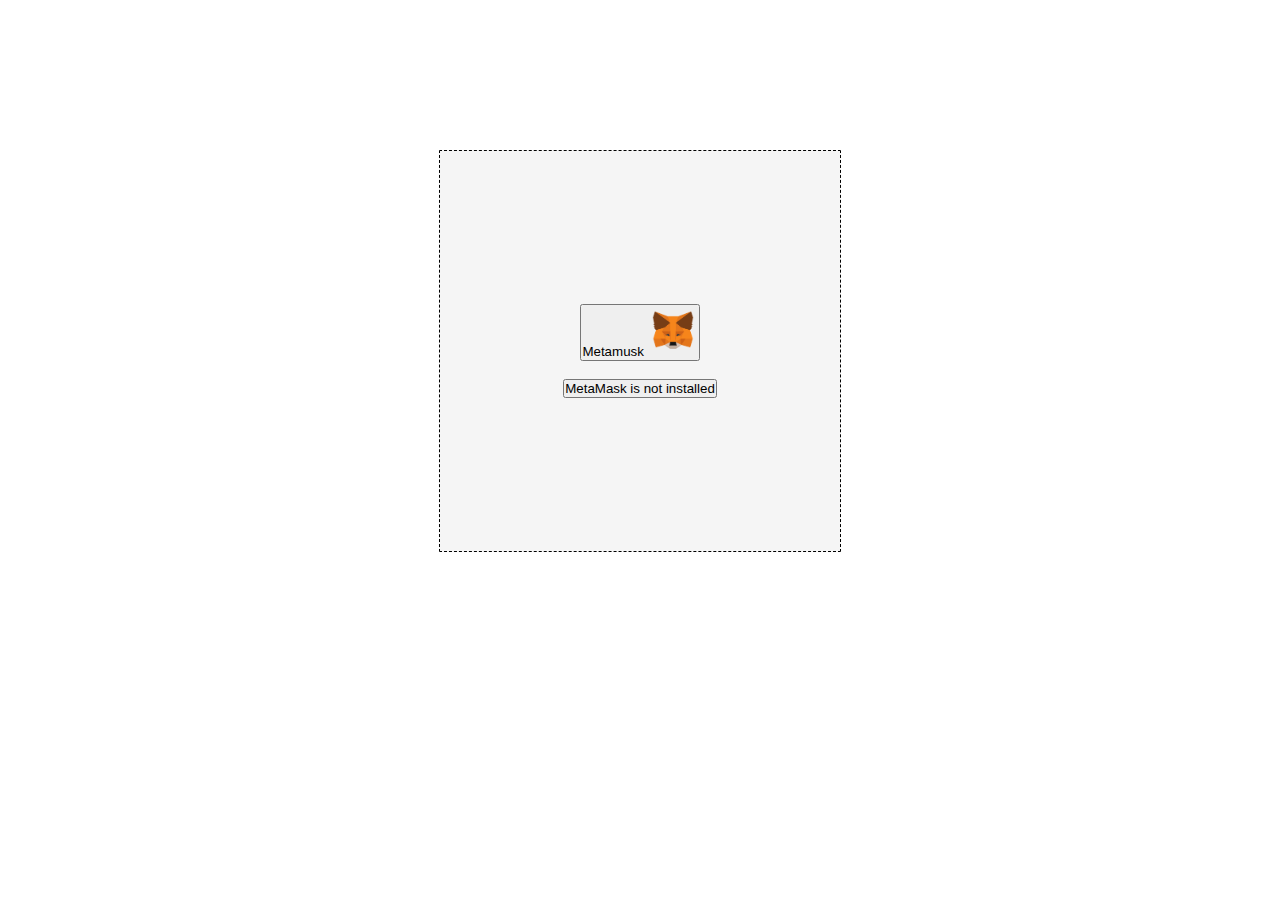
==== connect.html @ 8420ceb7 "last commit" ====
<!DOCTYPE html>
<html lang="en">

<head>
    <meta charset="UTF-8">
    <meta http-equiv="X-UA-Compatible" content="IE=edge">
    <meta name="viewport" content="width=device-width, initial-scale=1.0">

    <link rel="stylesheet" href="./assets/css/style.css">
    <script src="https://ajax.googleapis.com/ajax/libs/jquery/3.5.1/jquery.min.js"></script>
    <link href="https://cdn.jsdelivr.net/npm/bootstrap@5.2.0/dist/css/bootstrap.min.css" rel="stylesheet"
        integrity="sha384-gH2yIJqKdNHPEq0n4Mqa/HGKIhSkIHeL5AyhkYV8i59U5AR6csBvApHHNl/vI1Bx" crossorigin="anonymous">

    <title>Connect!</title>
</head>
<style>
    .header-connect {
        display: flex;
        flex-direction: column;
        justify-content: center;
        background-color: whitesmoke;
        border-radius: 1px;
        border: 1px dashed;
        align-items: center;
        align-content: center;

        width: 400px;
        height: 400px;
        margin: 150px auto;
    }
</style>

<body>
    <div class="header-connect">

        <button class="d-flex align-items-center border-0"> Metamusk <img width="50px" height="50px"
                src="./assets/images/MetaMask_Fox.svg-removebg-preview.png" alt=""> </button>
        <br>
        <button id="loginButton" onclick="" class="rounded" width="60px"> CONNECT </button>


    </div>


</body>
<script>
    window.userWalletAddress = null
    const loginButton = document.getElementById('loginButton')
    const userWallet = document.getElementById('userWallet')

    function toggleButton() {
        if (!window.ethereum) {
            loginButton.innerText = 'MetaMask is not installed'
            loginButton.classList.remove('bg-purple-500', 'text-white')
            loginButton.classList.add('bg-gray-500', 'text-gray-100', 'cursor-not-allowed')
            return false
        }

        loginButton.addEventListener('click', loginWithMetaMask)
    }

    async function loginWithMetaMask() {
        const accounts = await window.ethereum.request({ method: 'eth_requestAccounts' })
            .catch((e) => {
                console.error(e.message)
                return
            })
        if (!accounts) { return }

        window.userWalletAddress = accounts[0]
        userWallet.innerText = window.userWalletAddress
        loginButton.innerText = 'Sign out of MetaMask'

        loginButton.removeEventListener('click', loginWithMetaMask)
        setTimeout(() => {
            loginButton.addEventListener('click', signOutOfMetaMask)
        }, 200)
    }

    function signOutOfMetaMask() {
        window.userWalletAddress = null
        userWallet.innerText = ''
        loginButton.innerText = 'Sign in with MetaMask'

        loginButton.removeEventListener('click', signOutOfMetaMask)
        setTimeout(() => {
            loginButton.addEventListener('click', loginWithMetaMask)
        }, 200)
    }

    window.addEventListener('DOMContentLoaded', () => {
        toggleButton()
    });
</script>

</html>
---- assets/css/style.css ----
#service-container {
    background-color: azure;
}

* {
    padding: 0;
    margin: 0;
    text-decoration: none;
}

body {
    font-family: 'Trebuchet MS', 'Lucida Sans Unicode', 'Lucida Grande', 'Lucida Sans', Arial, sans-serif;
}

.main {
    text-align: center;
    padding: 10px;
    margin: 10px;
}

a {
    text-decoration: none;
}

.main input,
select {
    padding: 8px;
    margin: 8px;
    background-color: rgb(245, 245, 245);
    border: 1px rgb(226, 226, 226) solid;
    outline: none;
    border-radius: 3px;
}

select {
    color: rgb(0, 0, 0);
}

input[type="submit"] {
    background-color: rgb(0, 202, 118);
    width: 180px;
    font-size: 17px;
    color: white;
    cursor: pointer;

}

input[type="submit"]:hover {
    transition: 0.6s;
    background-color: rgb(0, 175, 102);
}

#login {
    background-color: rgb(255, 45, 45);
    color: white;
    padding: 8px;
    border-radius: 3px;
}

#login:hover {
    transition: 0.6s;
    background-color: red;
}


#error {
    color: rgb(255, 0, 0);

}

.preload {
    overflow: hidden;
}

.loader-wrapper {
    width: 100%;
    height: 100%;
    position: absolute;
    top: 0;
    left: 0;
    background-color: blue;
    z-index: 99;
    display: flex;
    justify-content: center;
    align-items: center;
    overflow: hidden
}

.loader {
    display: inline-block;
    width: 30px;
    height: 30px;
    position: relative;
    border: 4px solid #Fff;
    animation: loader 2s infinite ease;
}

.loader-inner {
    vertical-align: top;
    display: inline-block;
    width: 100%;
    background-color: #fff;
    animation: loader-inner 2s infinite ease-in;
}

@keyframes loader {
    0% {
        transform: rotate(0deg);
    }

    25% {
        transform: rotate(180deg);
    }

    50% {
        transform: rotate(180deg);
    }

    75% {
        transform: rotate(360deg);
    }

    100% {
        transform: rotate(360deg);
    }
}

@keyframes loader-inner {
    0% {
        height: 0%;
    }

    25% {
        height: 0%;
    }

    50% {
        height: 100%;
    }

    75% {
        height: 100%;
    }

    100% {
        height: 0%;
    }
}
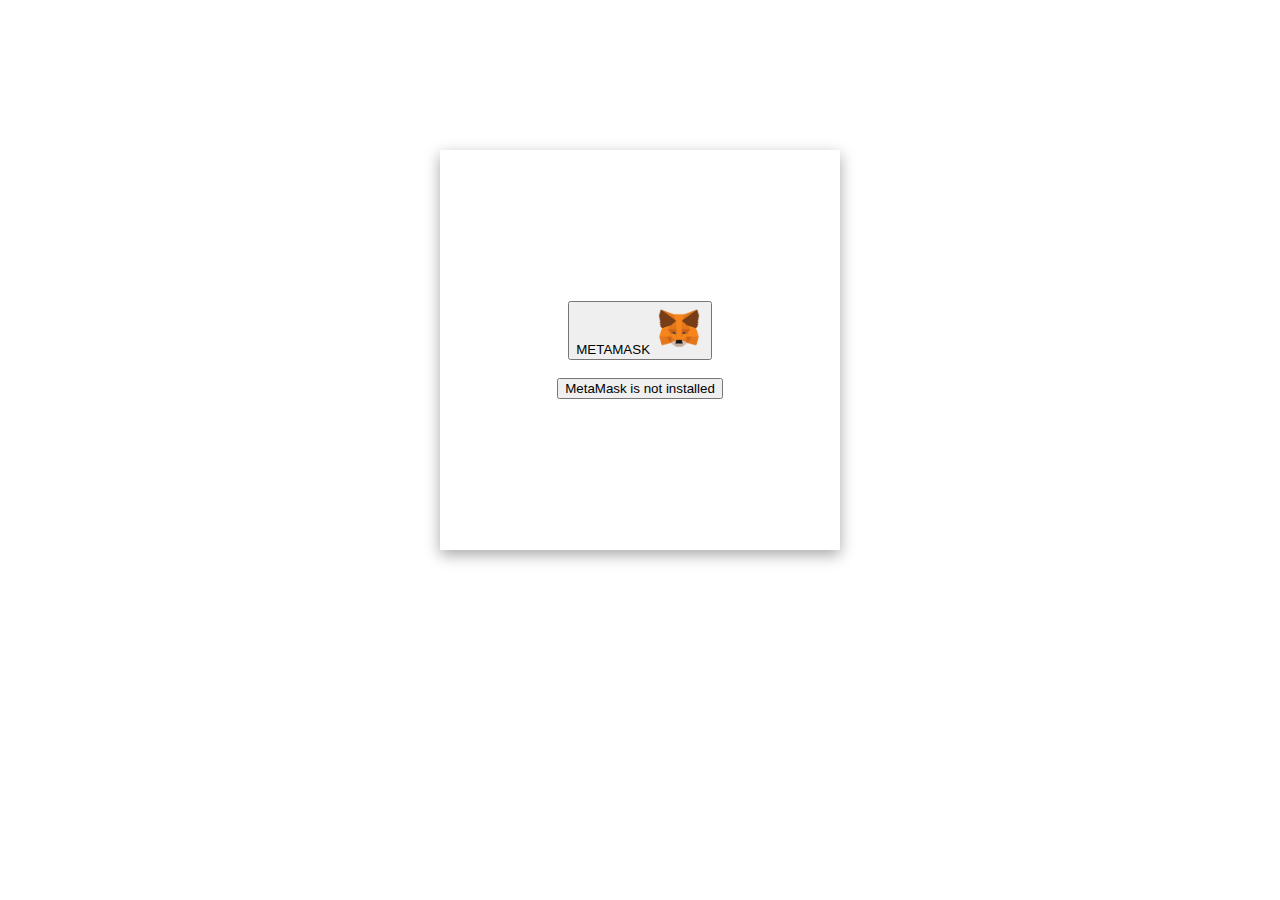
==== commit 9bb237d4: "last commit" ====
--- a/connect.html
+++ b/connect.html
@@ -6,7 +6,6 @@
     <meta http-equiv="X-UA-Compatible" content="IE=edge">
     <meta name="viewport" content="width=device-width, initial-scale=1.0">
 
-    <link rel="stylesheet" href="./assets/css/style.css">
     <script src="https://ajax.googleapis.com/ajax/libs/jquery/3.5.1/jquery.min.js"></script>
     <link href="https://cdn.jsdelivr.net/npm/bootstrap@5.2.0/dist/css/bootstrap.min.css" rel="stylesheet"
         integrity="sha384-gH2yIJqKdNHPEq0n4Mqa/HGKIhSkIHeL5AyhkYV8i59U5AR6csBvApHHNl/vI1Bx" crossorigin="anonymous">
@@ -18,9 +17,8 @@
         display: flex;
         flex-direction: column;
         justify-content: center;
-        background-color: whitesmoke;
         border-radius: 1px;
-        border: 1px dashed;
+        box-shadow: rgba(0, 0, 0, 0.35) 0px 5px 15px;
         align-items: center;
         align-content: center;
 
@@ -31,14 +29,19 @@
 </style>
 
 <body>
-    <div class="header-connect">
+    <div class="conrainer">
+        <div class="header-connect bg-light">
 
-        <button class="d-flex align-items-center border-0"> Metamusk <img width="50px" height="50px"
-                src="./assets/images/MetaMask_Fox.svg-removebg-preview.png" alt=""> </button>
-        <br>
-        <button id="loginButton" onclick="" class="rounded" width="60px"> CONNECT </button>
+            <button class="d-flex align-items-center border-0 bg-light"> METAMASK <img width="50px" height="50px"
+                    src="./assets/images/MetaMask_Fox.svg-removebg-preview.png" alt=""> </button>
+            <br>
+
+            <button type="button" class="btn btn-primary" id="loginButton" onclick="" class="rounded" width="60px">
+                CONNECT
+            </button>
 
 
+        </div>
     </div>
 
 
